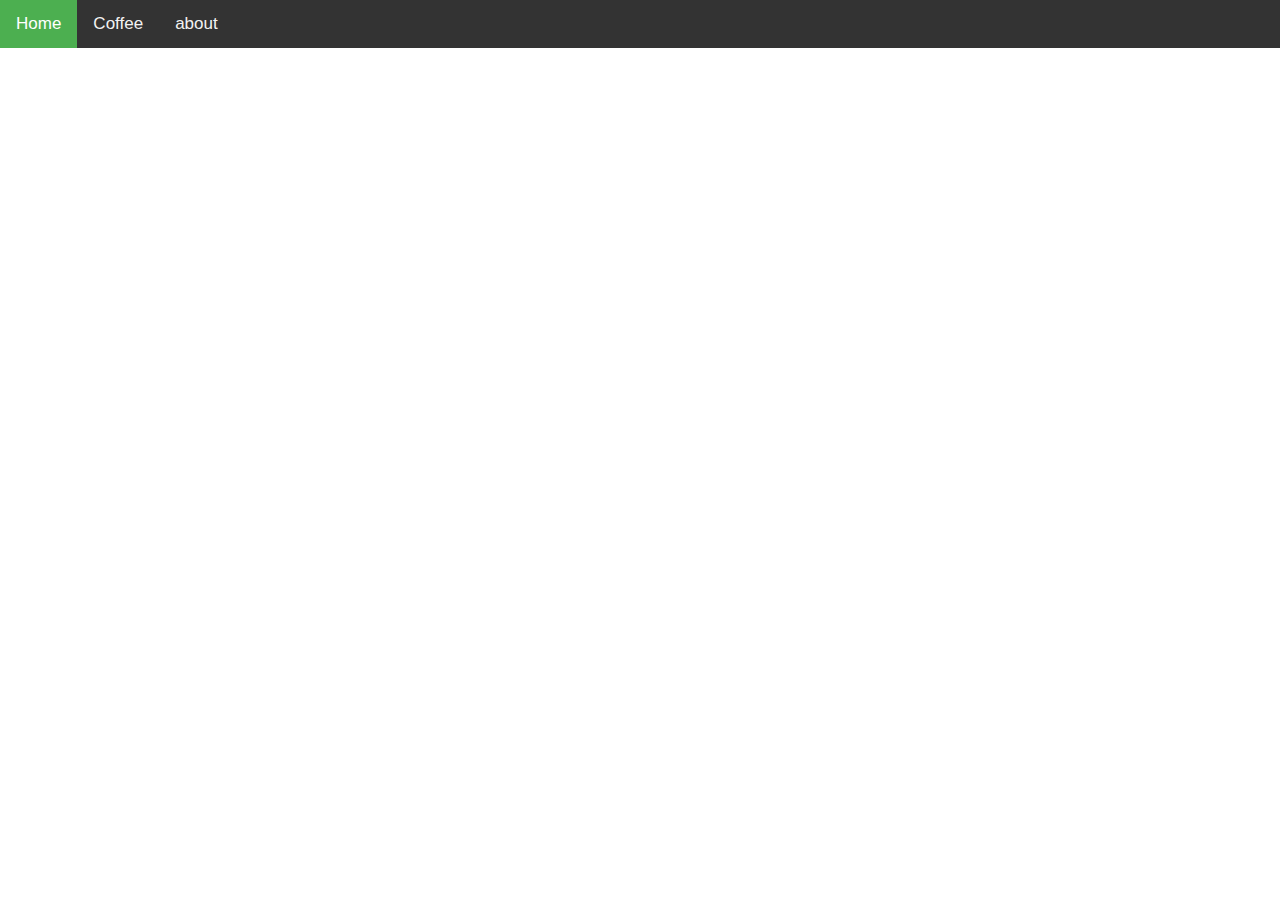
==== index.html @ 6cef0baf "add navbar" ====
<!DOCTYPE html>
<html lang="en">
<head>
    <meta charset="UTF-8">
    <meta name="viewport" content="width=device-width, initial-scale=1.0">
    <meta http-equiv="X-UA-Compatible" content="ie=edge">
    <title>Home | Humble Coffee</title>

    <link rel="stylesheet" href="./src/style.css">
    <link rel="stylesheet" href="./src/home.css">
</head>
<body>
    <div class="topnav">
        <a class="active" href="./index.html">Home</a>
        <a href="./product.html">Coffee</a>
        <a href="./about.html">about</a>
    </div>
</body>
</html>
---- src/style.css ----
body {
    margin: 0;
    font-family: Arial, Helvetica, sans-serif;
}

.topnav {
    overflow: hidden;
    background-color: #333;
}

.topnav a {
    float: left;
    color: #f2f2f2;
    text-align: center;
    padding: 14px 16px;
    text-decoration: none;
    font-size: 17px;
}

.topnav a:hover {
    background-color: #ddd;
    color: black;
}

.topnav a.active {
    background-color: #4CAF50;
    color: white;
}
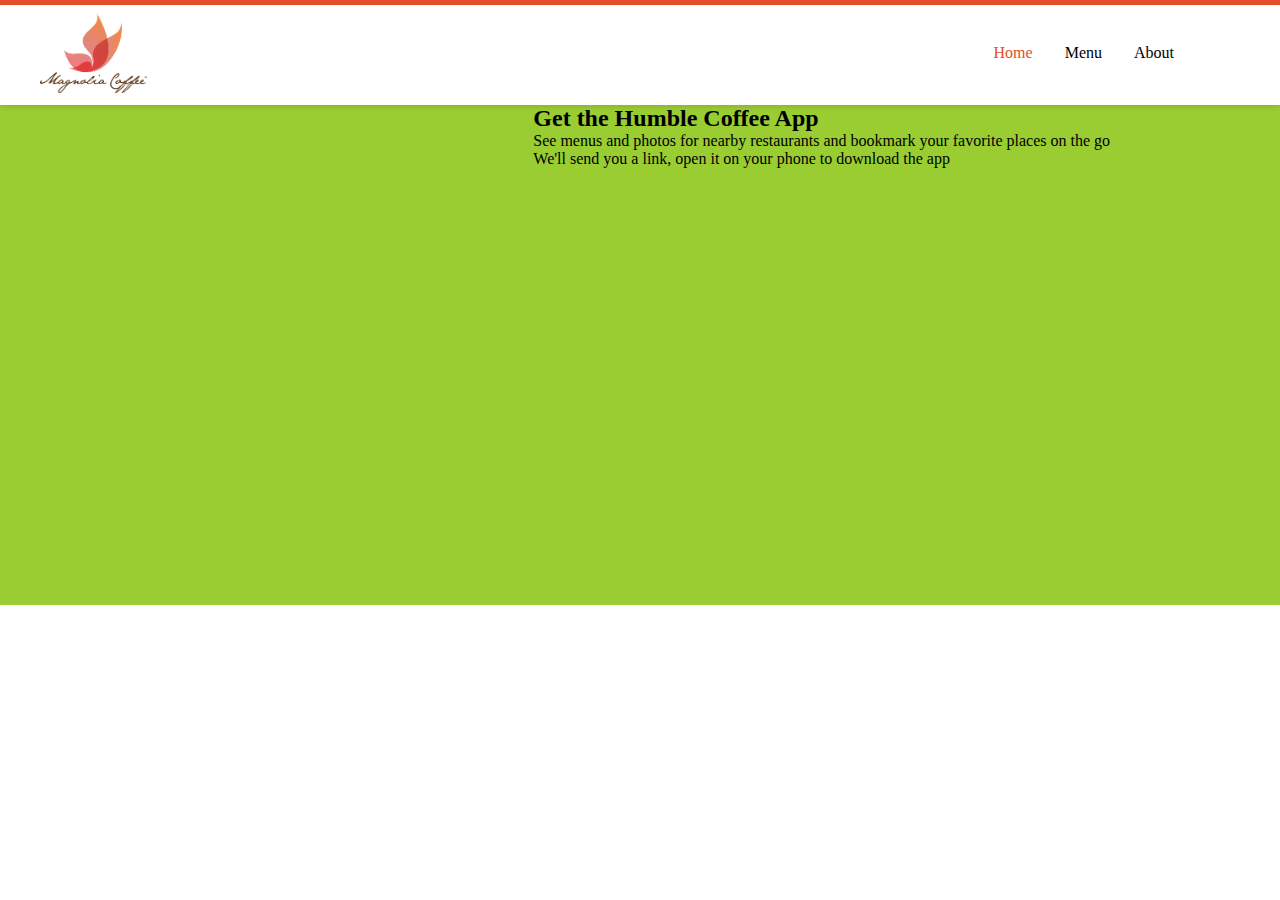
==== commit 4b6831de: "change logo" ====
--- a/index.html
+++ b/index.html
@@ -8,12 +8,37 @@
 
     <link rel="stylesheet" href="./src/style.css">
     <link rel="stylesheet" href="./src/home.css">
+
+    <link href="https://fonts.googleapis.com/css?family=Montserrat" rel="stylesheet">
 </head>
 <body>
-    <div class="topnav">
-        <a class="active" href="./index.html">Home</a>
-        <a href="./product.html">Coffee</a>
-        <a href="./about.html">about</a>
+    
+    <header class="header-section">
+            <!--Logo-->
+        <div class="container-navbar">
+            <div class="float-left">
+                <a href="index.html" class="header-logo"><img src="./src/img/logo.png" alt=""></a>
+            </div>
+            <!--Menu-->
+            <div class="float-right menu">
+                <ul class="navbar-menu">
+                    <li class="active"><a href="./index.html">Home</a></li>
+                    <li><a href="./product.html">Menu</a></li>
+                    <li ><a href="./about.html">About</a></li>
+                </ul>
+            </div>
+        </div>
+    </header>
+
+    <div id="app-banner">
+        <div class="col-5 bg-red">
+            <img src="src/img/home/app.png" height="430px" alt="" class="app-image">
+        </div>
+        <div class="col-7 bg-blue">
+            <h2>Get the Humble Coffee App</h2>
+            <p>See menus and photos for nearby restaurants and bookmark your favorite places on the go</p>
+            <p>We'll send you a link, open it on your phone to download the app</p>
+        </div>
     </div>
 </body>
 </html>--- a/src/style.css
+++ b/src/style.css
@@ -1,28 +1,70 @@
-body {
+* {
     margin: 0;
-    font-family: Arial, Helvetica, sans-serif;
+    padding: 0;
 }
 
-.topnav {
-    overflow: hidden;
-    background-color: #333;
+.header-section {
+    border-top: 5px solid #e54c2a;
+    box-shadow: 0 0 7px rgba(0, 0, 0, 0.2);
+    left: 0;
+    position: relative;
+    right: 0;
+    top: 0;
+    background-color: white;
 }
 
-.topnav a {
+.container-navbar {
+    position: relative;
+    width: 100%;
+    height: 100px;
+}
+.header-logo img {
+    height: 80px;
+}
+
+.menu ul {
+    position: relative;
+    list-style-type: none;
+    margin: 0;
+    padding: 0;
+}
+
+.menu ul li {
     float: left;
-    color: #f2f2f2;
+}
+
+.menu ul li a {
+    display: block;
+    color: black;
     text-align: center;
     padding: 14px 16px;
     text-decoration: none;
-    font-size: 17px;
 }
 
-.topnav a:hover {
-    background-color: #ddd;
-    color: black;
+.menu ul li a:hover {
+    color: #e54c2a;
 }
 
-.topnav a.active {
-    background-color: #4CAF50;
-    color: white;
+.menu ul .active a {
+    color: #e54c2a;
+}
+
+.float-left {
+    position: absolute;
+    top: 50%;
+    transform: translate(0, -50%);
+    float: left;
+    padding-left: 40px;
+}
+
+.float-right {
+    position: relative;
+    float: right;
+    height: 100%;
+    padding-right: 90px;
+}
+
+.navbar-menu {
+    top: 25%;
+    bottom: 25%;
 }--- a/src/home.css
+++ b/src/home.css
@@ -0,0 +1,28 @@
+#app-banner {
+    background-color: yellowgreen;
+    height: 500px;
+}
+
+.content-app {
+    padding: 100px, 50px;
+}
+
+.col-1 { float: left; width: 8.333%;}
+.col-2 { float: left;width: 16.666%; }
+.col-3 { float: left;width: 25%; }
+.col-4 { float: left;width: 33.333%; }
+.col-5 { float: left;width: 41.666%; }
+.col-6 { float: left;width: 50%; }
+.col-7 { float: left;width: 58.333%; }
+.col-8 { float: left;width: 66.666%; }
+.col-9 { float: left;width: 74.9999%; }
+
+.app-image {
+    position: absolute;
+    top: 50%;
+    left: 50%;
+    transform: translate(-50%, -50%);
+}
+
+.bg-red { height: 100%; position: relative; }
+.bg-blue { height: 100%; position: relative; }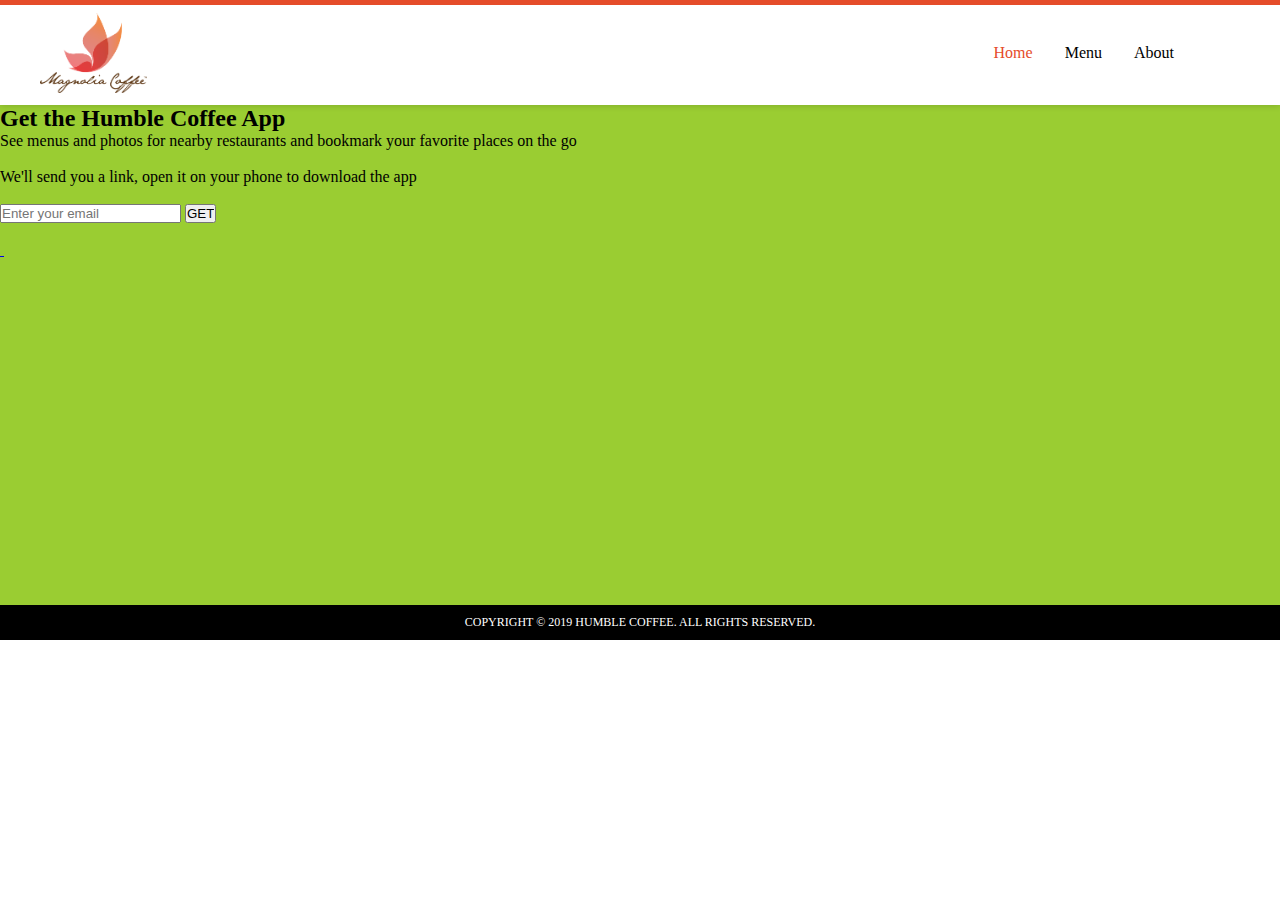
==== commit cd81dd1e: "add Copy Right" ====
--- a/index.html
+++ b/index.html
@@ -31,14 +31,37 @@
     </header>
 
     <div id="app-banner">
-        <div class="col-5 bg-red">
+        <div class="col-5 app-left">
             <img src="src/img/home/app.png" height="430px" alt="" class="app-image">
         </div>
-        <div class="col-7 bg-blue">
-            <h2>Get the Humble Coffee App</h2>
-            <p>See menus and photos for nearby restaurants and bookmark your favorite places on the go</p>
-            <p>We'll send you a link, open it on your phone to download the app</p>
+        <div class="col-7 app-right">
+            <div class="app-text">
+                <h2>Get the Humble Coffee App</h2>
+                <p>See menus and photos for nearby restaurants and bookmark your favorite places on the go</p>
+                <br />
+                <p>We'll send you a link, open it on your phone to download the app</p>
+                
+                <br />
+
+                <input type="email" placeholder="Enter your email"> <input type="submit" name="" id="" value="GET">
+
+                <br />
+                <br />
+
+                <a href="#">
+                    <img src="./src/img/home/applestore.png" height="40px" alt="">
+                </a>
+                <a href="#">
+                    <img src="./src/img/home/googleplay.png" height="40px" alt="">
+                </a>
+            </div>
         </div>
     </div>
+
+    <footer>
+        <div class="copyright">
+            Copyright © 2019 Humble Coffee. All Rights Reserved.
+        </div>
+    </footer>
 </body>
 </html>--- a/src/style.css
+++ b/src/style.css
@@ -67,4 +67,17 @@
 .navbar-menu {
     top: 25%;
     bottom: 25%;
+}
+
+footer {
+    
+}
+
+.copyright {
+    text-align: center;
+    text-transform: uppercase;
+    color: white;
+    background-color: black;
+    padding: 10px 0;
+    font-size: 12px;
 }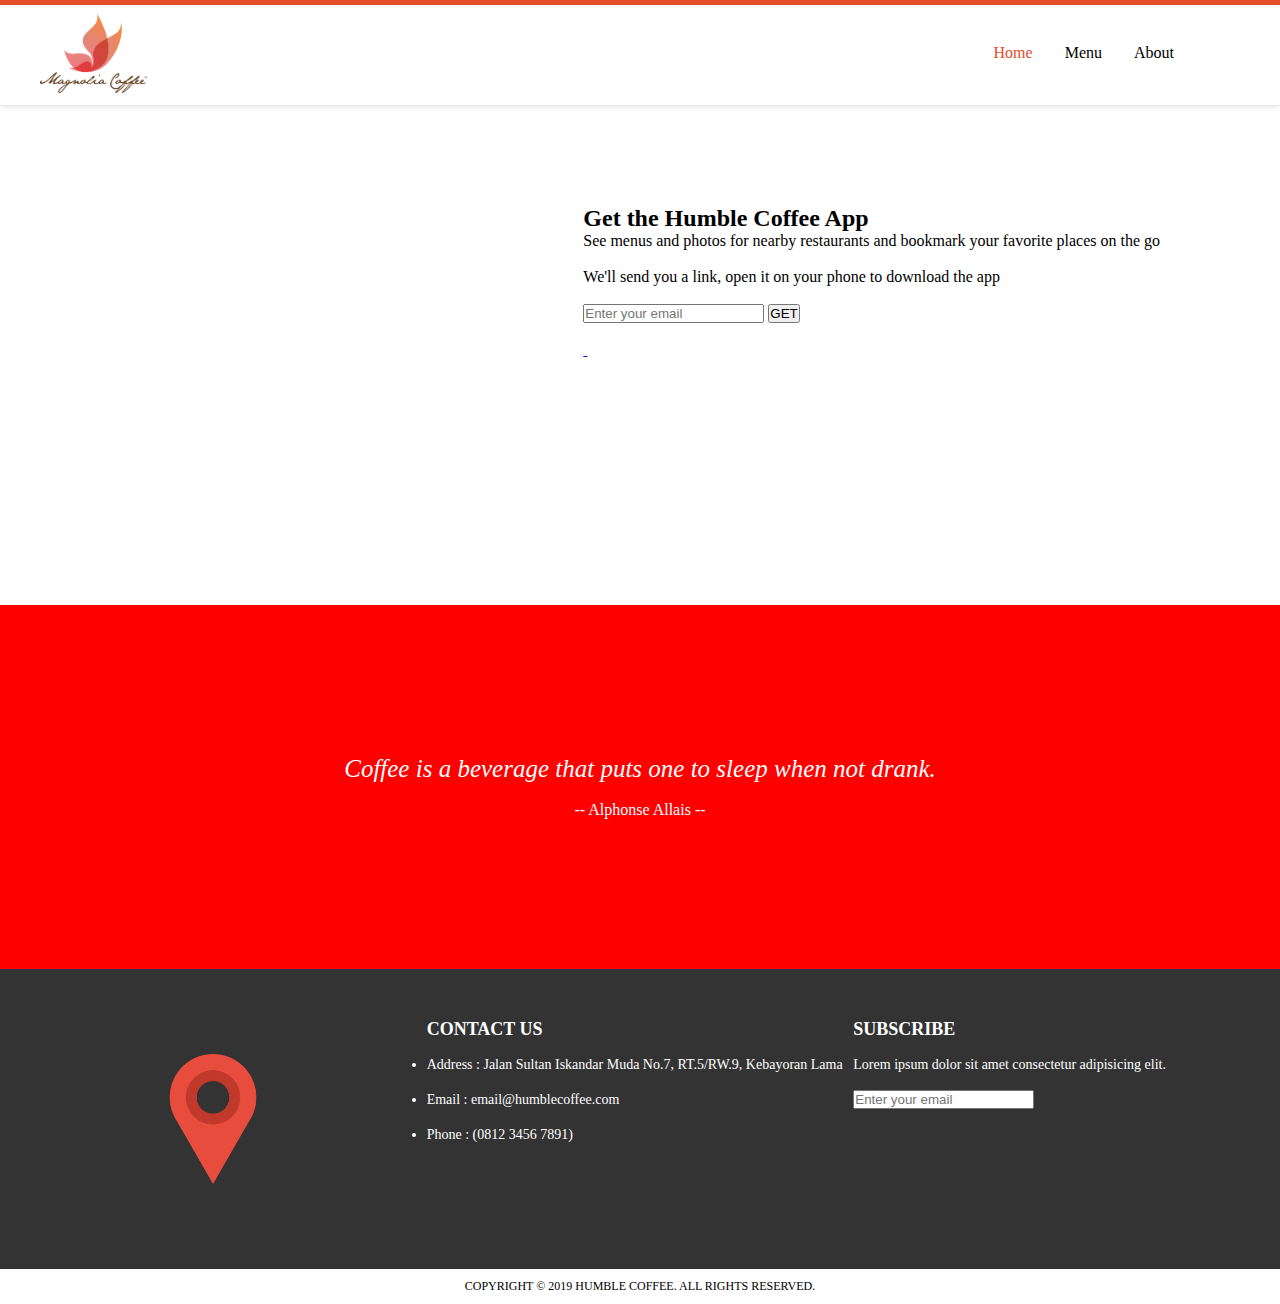
==== commit 6464ec33: "add quote and footer top" ====
--- a/index.html
+++ b/index.html
@@ -58,8 +58,38 @@
         </div>
     </div>
 
+    <div class="app-quote">
+        <em>Coffee is a beverage that puts one to sleep when not drank.</em>
+        <br>
+        <br>
+        <span>-- Alphonse Allais --</span>
+    </div>
+
     <footer>
-        <div class="copyright">
+        <div class="footer-top">
+            <div class="col-4 footer-top-sub">
+                <img src="./src/img/map-marker.png" alt="">
+            </div>
+            <div class="col-4 footer-top-sub">
+                <div class="footer-top-widget">
+                    <h4>Contact Us</h4>
+                    <ul>
+                        <li><span>Address :</span> Jalan Sultan Iskandar Muda No.7, RT.5/RW.9, Kebayoran Lama</li>
+                        <li><span>Email :</span> email@humblecoffee.com</li>
+                        <li><span>Phone :</span> (0812 3456 7891)</li>
+                    </ul>
+                </div>                
+            </div>
+            <div class="col-4 footer-top-sub">
+                <div class="footer-top-widget">
+                    <h4>Subscribe</h4>
+                    <p>Lorem ipsum dolor sit amet consectetur adipisicing elit.</p>
+                    <input type="email" placeholder="Enter your email">
+                </div>
+            </div>
+        </div>
+
+        <div class="footer-buttom">
             Copyright © 2019 Humble Coffee. All Rights Reserved.
         </div>
     </footer>
--- a/src/style.css
+++ b/src/style.css
@@ -73,11 +73,44 @@
     
 }
 
-.copyright {
+.footer-top {
+    height: 300px;
+    background-color: #333333;
+}
+
+.footer-top-sub {
+    position: relative;
+    height: 100%;
+}
+
+.footer-top-sub img {
+    position: absolute;
+    top: 50%;
+    left: 50%;
+    transform: translate(-50%, -50%);
+    height: 130px;
+}
+
+.footer-top-sub .footer-top-widget {
+    position: absolute;
+    padding-top : 10%;
+    color: white;
+    text-decoration: none;
+    font-size: 14px;
+    line-height: 35px;
+
+}
+
+.footer-top-widget h4 {
+    text-transform: uppercase;
+    font-size: 18px;
+}
+
+.footer-buttom {
     text-align: center;
     text-transform: uppercase;
-    color: white;
-    background-color: black;
+    color: black;
+    background-color: white;
     padding: 10px 0;
     font-size: 12px;
 }--- a/src/home.css
+++ b/src/home.css
@@ -1,5 +1,4 @@
 #app-banner {
-    background-color: yellowgreen;
     height: 500px;
 }
 
@@ -17,6 +16,9 @@
 .col-8 { float: left;width: 66.666%; }
 .col-9 { float: left;width: 74.9999%; }
 
+.app-left { height: 100%; position: relative; }
+.app-right { height: 100%; position: relative; }
+
 .app-image {
     position: absolute;
     top: 50%;
@@ -24,5 +26,21 @@
     transform: translate(-50%, -50%);
 }
 
-.bg-red { height: 100%; position: relative; }
-.bg-blue { height: 100%; position: relative; }+.app-right .app-text {
+    margin: 100px 50px;
+}
+
+.app-quote {
+    /* background-image: url('./img/home/quote.jpg');
+    background-repeat: no-repeat;
+    background-size: cover; */
+    background-color:red;
+    text-align: center;
+    vertical-align: middle;
+    padding: 150px 0;
+    color: white;
+}
+
+.app-quote em {
+    font-size: 25px;
+}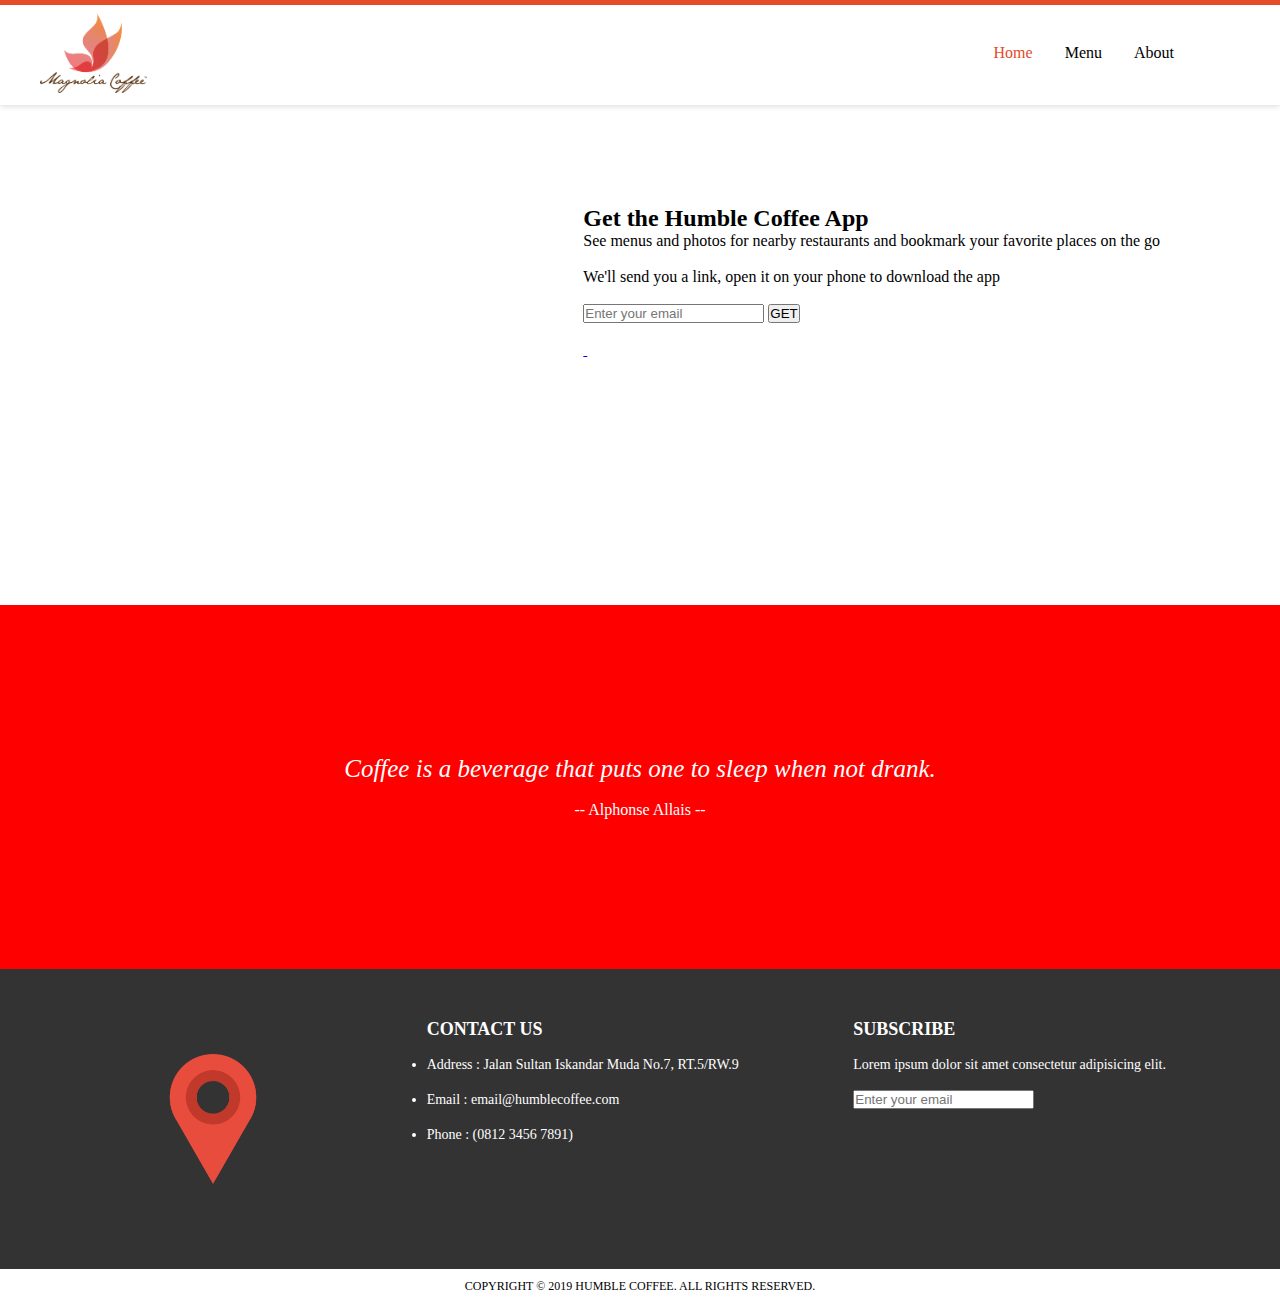
==== commit 20ad2a4e: "add footer on about and product" ====
--- a/index.html
+++ b/index.html
@@ -74,7 +74,7 @@
                 <div class="footer-top-widget">
                     <h4>Contact Us</h4>
                     <ul>
-                        <li><span>Address :</span> Jalan Sultan Iskandar Muda No.7, RT.5/RW.9, Kebayoran Lama</li>
+                        <li><span>Address :</span> Jalan Sultan Iskandar Muda No.7, RT.5/RW.9</li>
                         <li><span>Email :</span> email@humblecoffee.com</li>
                         <li><span>Phone :</span> (0812 3456 7891)</li>
                     </ul>
@@ -83,7 +83,7 @@
             <div class="col-4 footer-top-sub">
                 <div class="footer-top-widget">
                     <h4>Subscribe</h4>
-                    <p>Lorem ipsum dolor sit amet consectetur adipisicing elit.</p>
+                    Lorem ipsum dolor sit amet consectetur adipisicing elit.
                     <input type="email" placeholder="Enter your email">
                 </div>
             </div>
--- a/src/style.css
+++ b/src/style.css
@@ -2,6 +2,16 @@
     margin: 0;
     padding: 0;
 }
+
+.col-1 { float: left; width: 8.333%;}
+.col-2 { float: left;width: 16.666%; }
+.col-3 { float: left;width: 25%; }
+.col-4 { float: left;width: 33.333%; }
+.col-5 { float: left;width: 41.666%; }
+.col-6 { float: left;width: 50%; }
+.col-7 { float: left;width: 58.333%; }
+.col-8 { float: left;width: 66.666%; }
+.col-9 { float: left;width: 74.9999%; }
 
 .header-section {
     border-top: 5px solid #e54c2a;
--- a/src/home.css
+++ b/src/home.css
@@ -5,16 +5,6 @@
 .content-app {
     padding: 100px, 50px;
 }
-
-.col-1 { float: left; width: 8.333%;}
-.col-2 { float: left;width: 16.666%; }
-.col-3 { float: left;width: 25%; }
-.col-4 { float: left;width: 33.333%; }
-.col-5 { float: left;width: 41.666%; }
-.col-6 { float: left;width: 50%; }
-.col-7 { float: left;width: 58.333%; }
-.col-8 { float: left;width: 66.666%; }
-.col-9 { float: left;width: 74.9999%; }
 
 .app-left { height: 100%; position: relative; }
 .app-right { height: 100%; position: relative; }
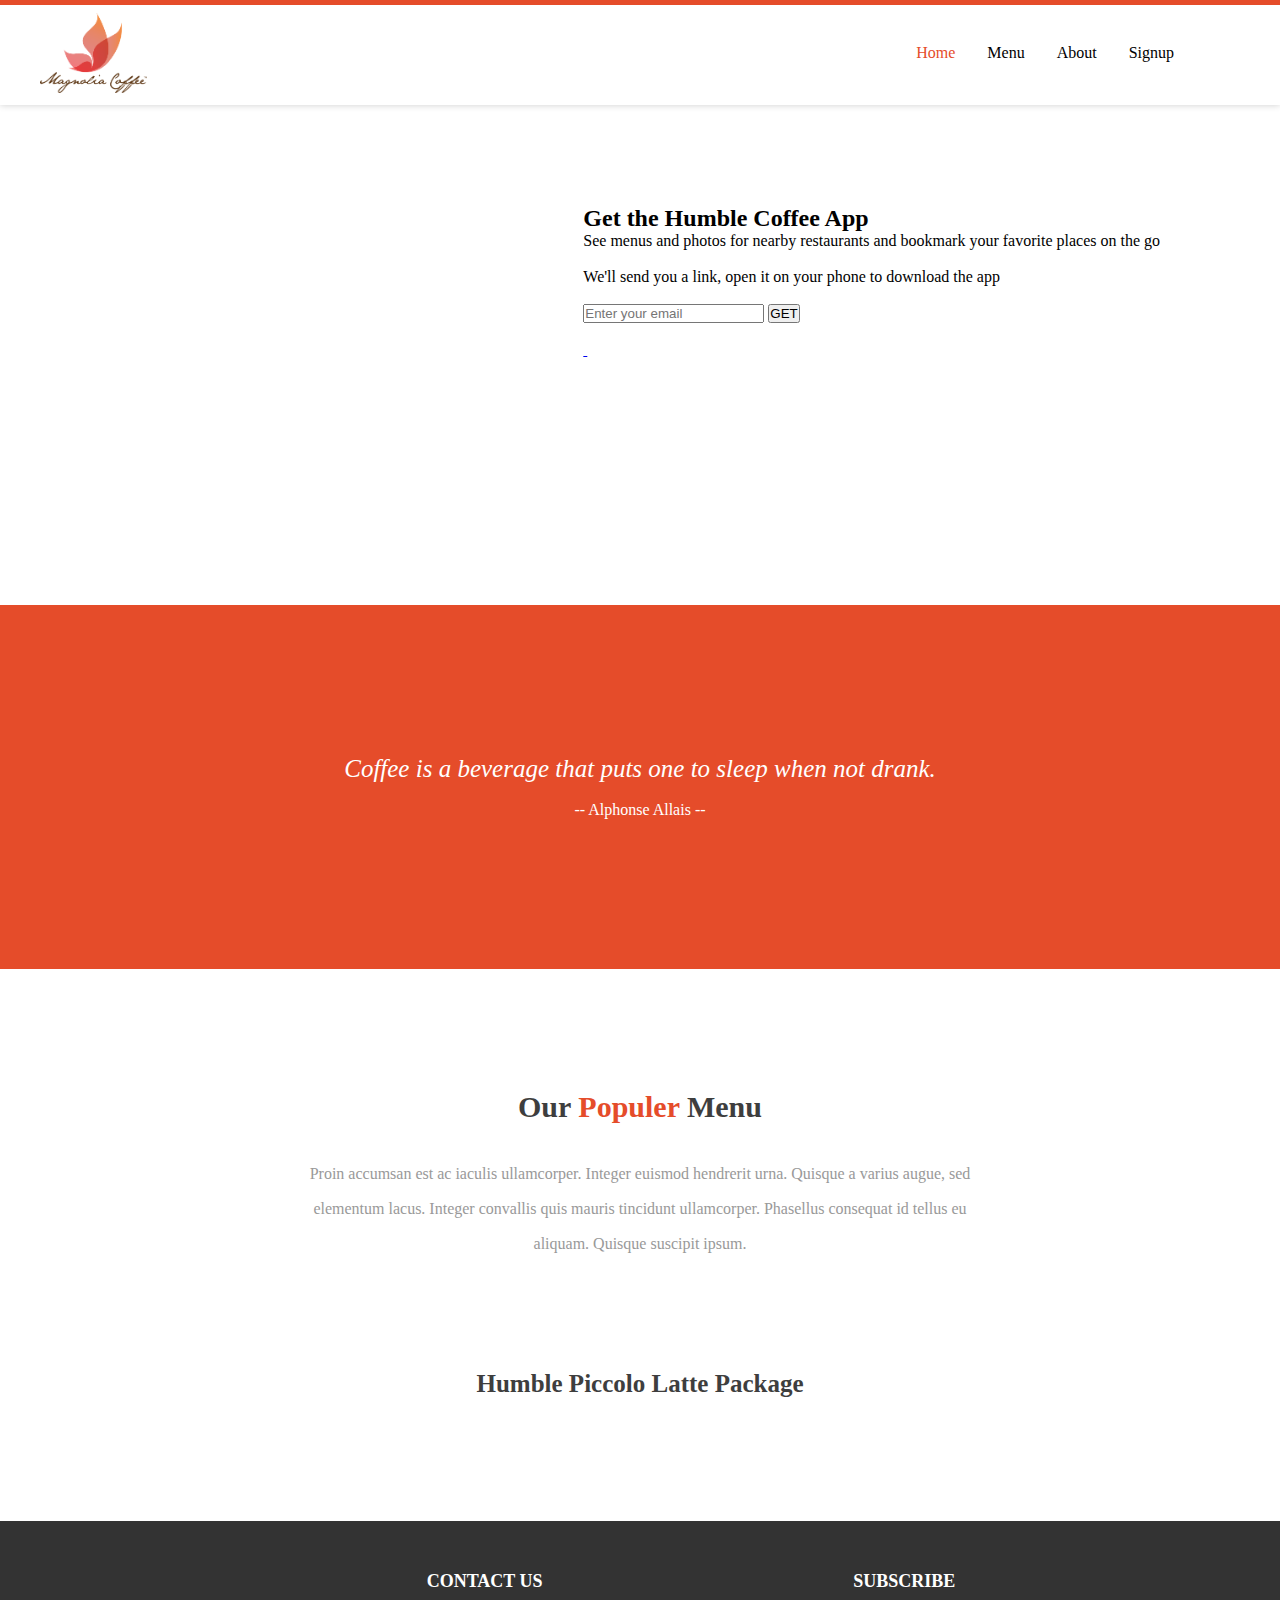
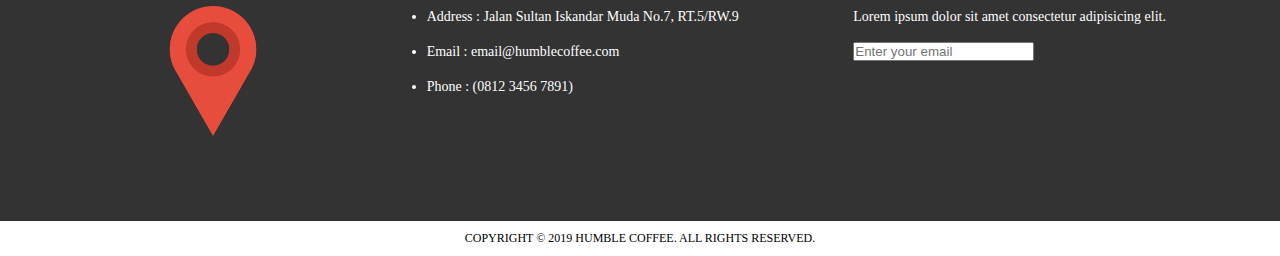
==== commit c7d8e24a: "Merge branch 'master' of https://github.com/candrabe/HumbleCoffee" ====
--- a/index.html
+++ b/index.html
@@ -24,7 +24,8 @@
                 <ul class="navbar-menu">
                     <li class="active"><a href="./index.html">Home</a></li>
                     <li><a href="./product.html">Menu</a></li>
-                    <li ><a href="./about.html">About</a></li>
+                    <li><a href="./about.html">About</a></li>
+                    <li><a href="./signup.html">Signup</a></li>
                 </ul>
             </div>
         </div>
@@ -65,6 +66,13 @@
         <span>-- Alphonse Allais --</span>
     </div>
 
+    <div class="app-populer">
+        <h2>Our <span style="color: #e54c2a">Populer</span> Menu</h2>
+        <p>Proin accumsan est ac iaculis ullamcorper. Integer euismod hendrerit urna. Quisque a varius augue, sed elementum lacus. Integer convallis quis mauris tincidunt ullamcorper. Phasellus consequat id tellus eu aliquam. Quisque suscipit ipsum.</p>
+        <img src="./src/img/home/best.jpg" alt="">
+        <h4>Humble Piccolo Latte Package</h4>
+    </div>
+
     <footer>
         <div class="footer-top">
             <div class="col-4 footer-top-sub">
--- a/src/home.css
+++ b/src/home.css
@@ -24,7 +24,7 @@
     /* background-image: url('./img/home/quote.jpg');
     background-repeat: no-repeat;
     background-size: cover; */
-    background-color:red;
+    background-color:#e54c2a;
     text-align: center;
     vertical-align: middle;
     padding: 150px 0;
@@ -33,4 +33,34 @@
 
 .app-quote em {
     font-size: 25px;
+}
+
+.app-populer {
+    text-align: center;
+    vertical-align: middle;
+    padding: 120px 0;
+    line-height: 35px;
+    color: #3e3e3e;
+}
+
+.app-populer h2 {
+    font-size: 30px;
+}
+
+.app-populer h4 {
+    font-size: 25px;
+    padding-top: 30px;
+}
+
+.app-populer p {
+    margin: 32px auto 0;
+    max-width: 710px;
+    color: #999999;
+    padding-bottom: 40px;
+}
+
+.app-populer img{
+    height: 300px;
+    background-color: white;
+    box-shadow: 0 4px 8px 0 rgba(0, 0, 0, 0.2), 0 6px 20px 0 rgba(0, 0, 0, 0.19);
 }